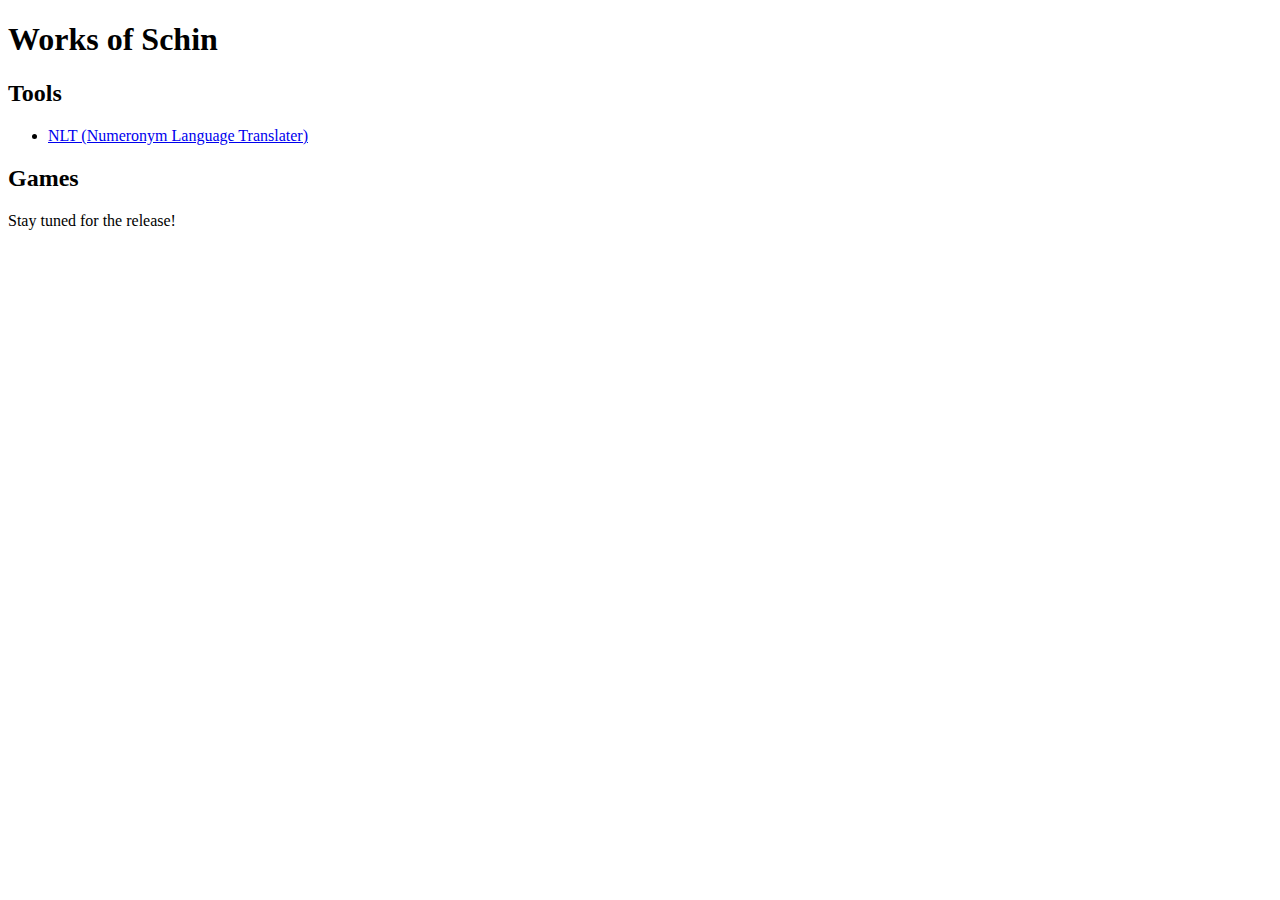
==== index.html @ 4088f946 "Added an index file" ====
<!DOCTYPE html>
<html lang="en">
<head>
    <meta charset="UTF-8">
    <meta http-equiv="X-UA-Compatible" content="IE=edge">
    <meta name="viewport" content="width=device-width, initial-scale=1.0">
    <title>Works of Schin</title>
</head>
<body>
    <h1>Works of Schin</h1>
    <h2>Tools</h2>
    <ul>
        <li>
            <a href="n7mL6eT8r/m2n.html">NLT (Numeronym Language Translater)</a>
        </li>
    </ul>
    <h2>Games</h2>
    <p>
        Stay tuned for the release!
    </p>
</body>
</html>
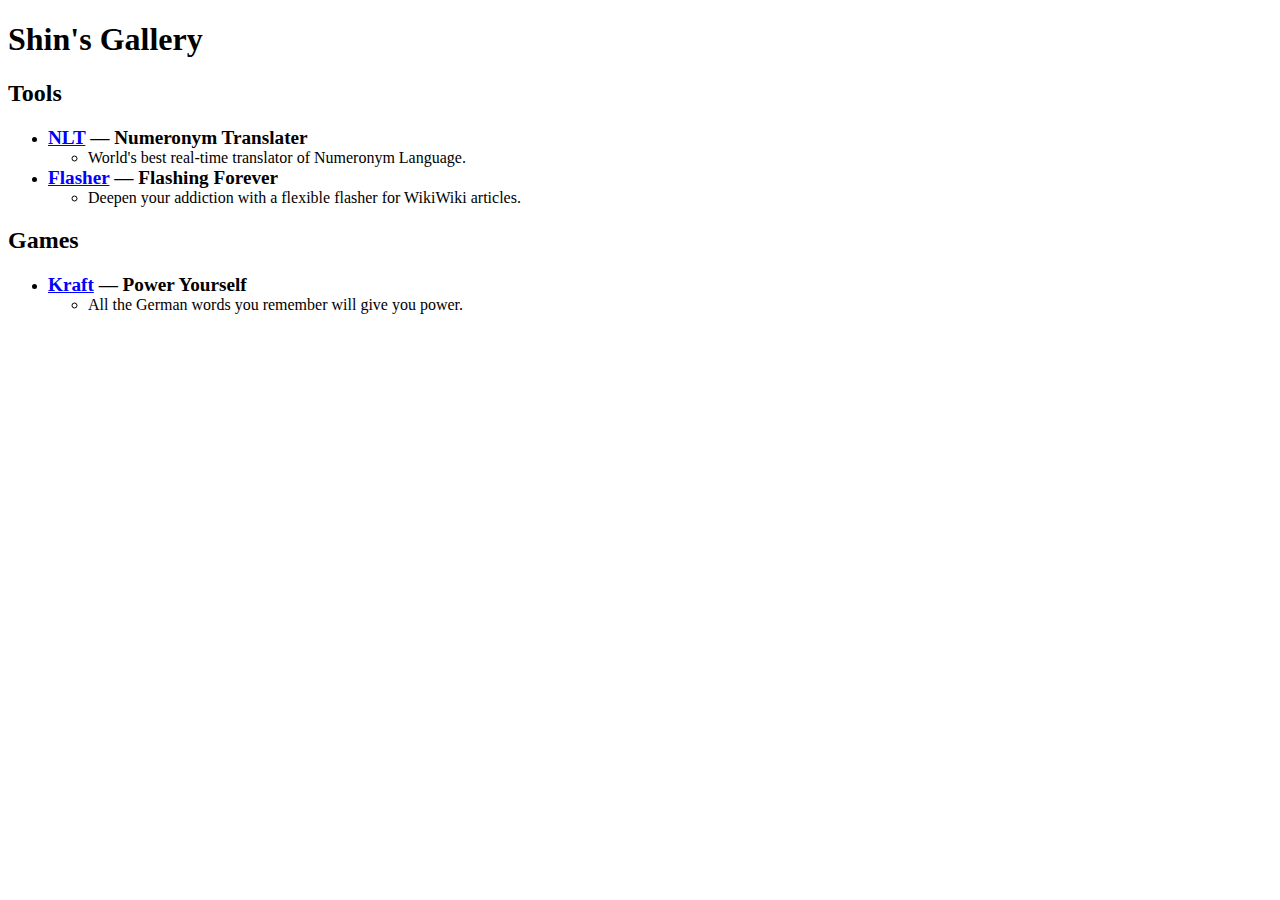
==== commit 6cef80b6: "Renewed a directory structure, added an index page of Kraft and did more to be forgotten." ====
--- a/index.html
+++ b/index.html
@@ -4,19 +4,28 @@
     <meta charset="UTF-8">
     <meta http-equiv="X-UA-Compatible" content="IE=edge">
     <meta name="viewport" content="width=device-width, initial-scale=1.0">
-    <title>Works of Schin</title>
+    <link rel="stylesheet" href="style.css">
+    <title>Shin's Gallery</title>
 </head>
 <body>
-    <h1>Works of Schin</h1>
+    <h1>Shin's Gallery</h1>
     <h2>Tools</h2>
     <ul>
         <li>
-            <a href="n7mL6eT8r/m2n.html">NLT (Numeronym Language Translater)</a>
+            <span class="projName"><a href="NLT">NLT</a> — Numeronym Translater</span>
+            <ul><li>World's best real-time translator of Numeronym Language.</li></ul>
+        </li>
+        <li>
+            <span class="projName"><a href="Flasher">Flasher</a> — Flashing Forever</span>
+            <ul><li>Deepen your addiction with a flexible flasher for WikiWiki articles.</li></ul>
         </li>
     </ul>
     <h2>Games</h2>
-    <p>
-        Stay tuned for the release!
-    </p>
+    <ul>
+        <li>
+            <span class="projName"><a href="Kraft">Kraft</a> — Power Yourself</span>
+            <ul><li>All the German words you remember will give you power.</li></ul>
+        </li>
+    </ul>
 </body>
 </html>--- a/style.css
+++ b/style.css
@@ -0,0 +1,7 @@
+a{
+    color: blue;
+}
+.projName{
+    font-weight: bold;
+    font-size: 120%;
+}